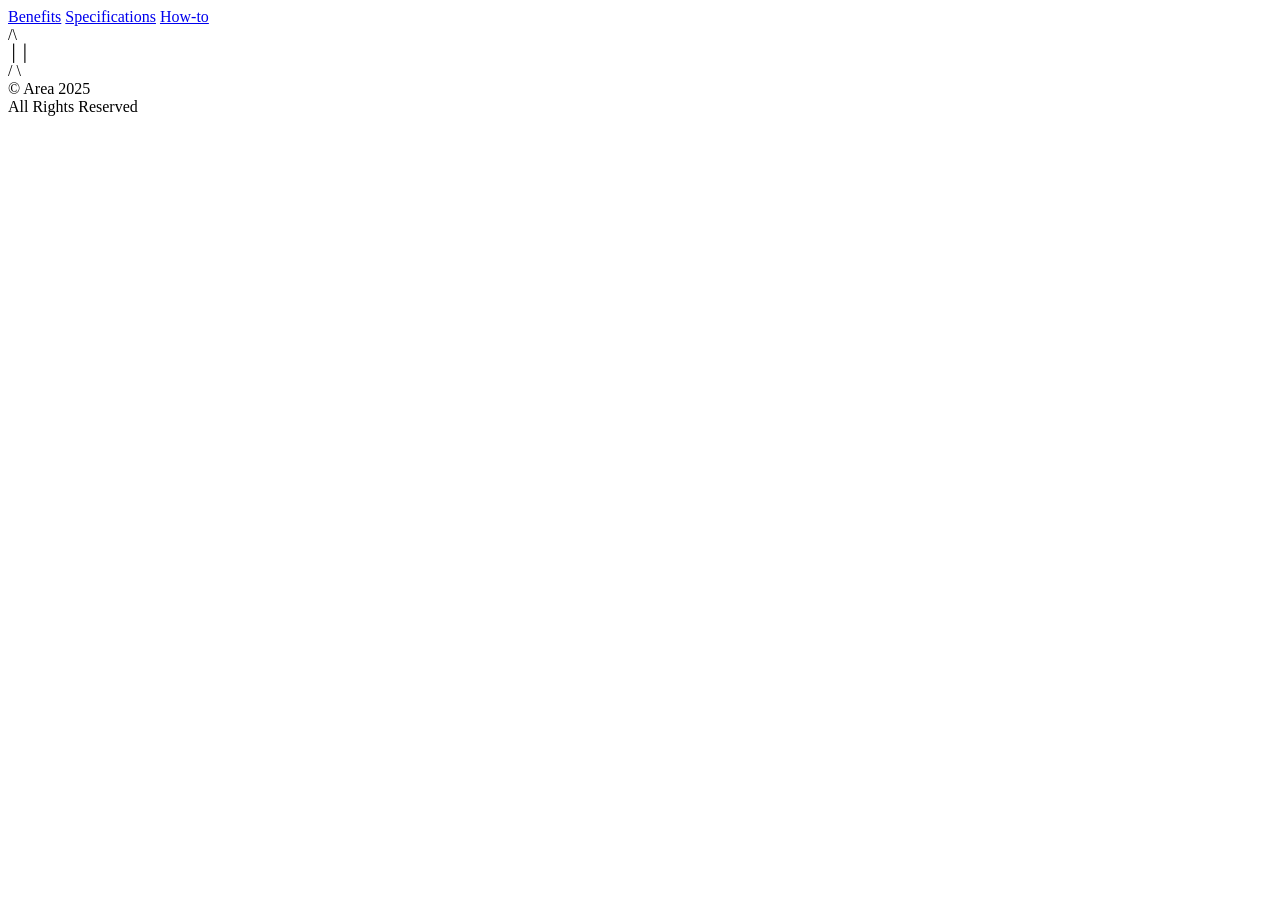
==== pages/footer.html @ d6fc8134 "footer" ====
<!DOCTYPE html>
<html lang="en">
<head>
    <meta charset="UTF-8">
    <meta name="viewport" content="width=device-width, initial-scale=1.0">
    <title>Footer</title>
    <link rel="stylesheet" href="styles.css">
</head>
<body>

    <footer class="footer">

        <div class="footer-nav">
            <a href="#">Benefits</a>
            <a href="#">Specifications</a>
            <a href="#">How-to</a>
        </div>

        <div class="footer-bottom">

            <div class="footer-logo">
                /\
                <br>
                ││
                <br>
                / \
            </div>

            <div class="footer-year">
                &copy Area 2025
            </div>

            <div class="footer-rights">
                All Rights Reserved
            </div>

        </div>

    </footer>

</body>
</html>
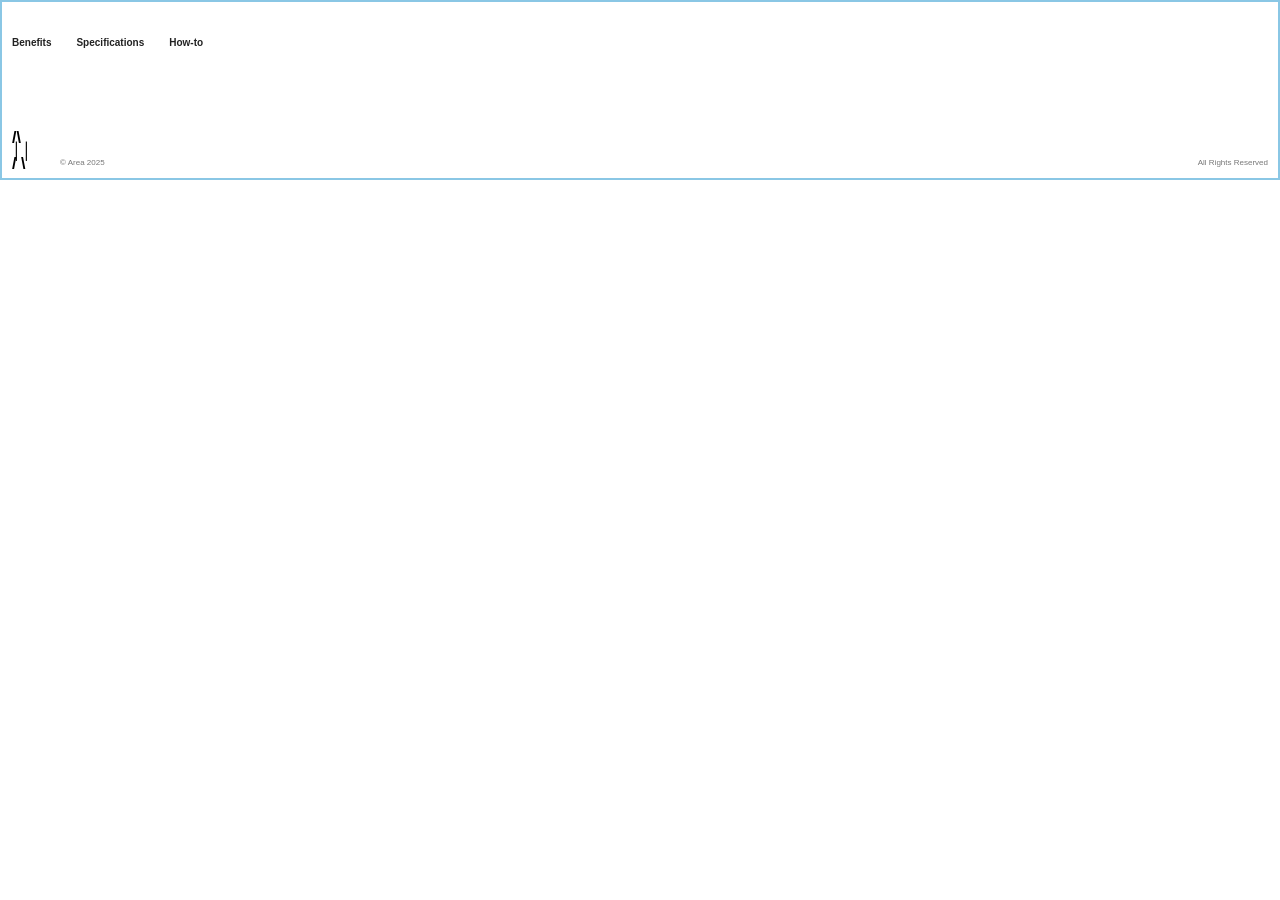
==== commit 2ffdcdd6: "footer" ====
--- a/pages/footer.html
+++ b/pages/footer.html
@@ -4,7 +4,7 @@
     <meta charset="UTF-8">
     <meta name="viewport" content="width=device-width, initial-scale=1.0">
     <title>Footer</title>
-    <link rel="stylesheet" href="styles.css">
+    <link rel="stylesheet" href="/styles/footer.css">
 </head>
 <body>
 
--- a/styles/footer.css
+++ b/styles/footer.css
@@ -0,0 +1,70 @@
+* {
+    margin: 0;
+    padding: 0;
+    box-sizing: border-box;
+}
+
+body {
+    min-height: 100vh;
+    font-family: Arial, sans-serif;
+}
+
+.footer {
+    position: relative;
+    width: 100%;
+    height: 180px;
+    border: 2px solid #8ac7e5;
+    background-color: white;
+}
+
+.footer-nav {
+    position: absolute;
+    top: 35px;
+    left: 10px;
+    display: flex;
+    gap: 25px;
+}
+
+.footer-nav a {
+    text-decoration: none;
+    color: #222;
+    font-size: 10px;
+    font-weight: bold;
+}
+
+.footer-nav a:hover {
+    text-decoration: underline;
+}
+
+.footer-bottom {
+    position: absolute;
+    left: 10px;
+    right: 10px;
+    bottom: 8px;
+    height: 55px;
+}
+
+.footer-logo {
+    position: absolute;
+    left: 0;
+    bottom: 0;
+    font-size: 16px;
+    line-height: 13px;
+    font-weight: bold;
+}
+
+.footer-year {
+    position: absolute;
+    left: 48px;
+    bottom: 3px;
+    font-size: 8px;
+    color: #777;
+}
+
+.footer-rights {
+    position: absolute;
+    right: 0;
+    bottom: 3px;
+    font-size: 8px;
+    color: #777;
+}
